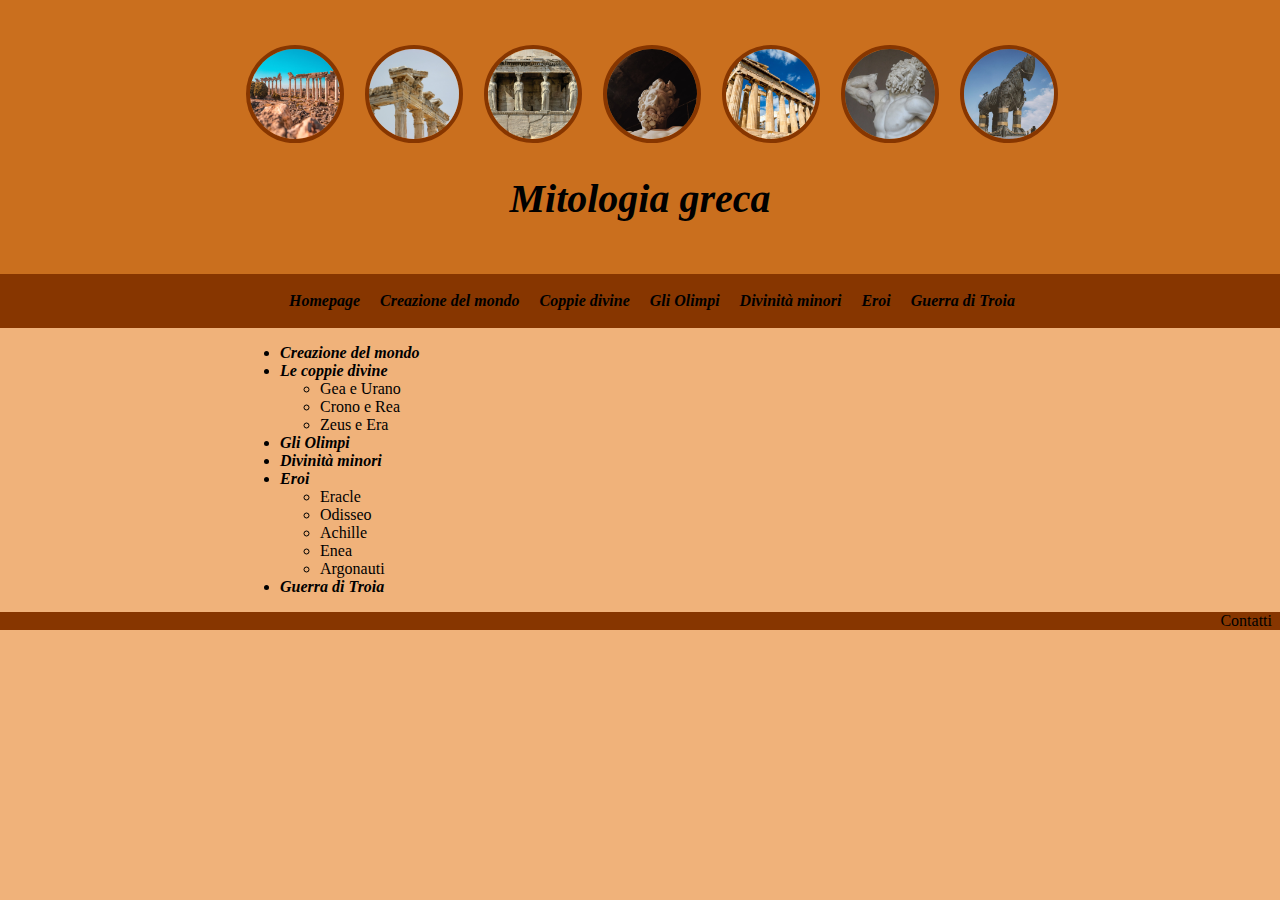
==== index.html @ a43d07d6 "header imageS" ====
<!DOCTYPE html>
<html lang="it" id="top">
<head>
	<meta charset="utf-8">
	<title>Mitologia greca</title>
	<meta name="description" content="Alberi genealogici delle divinità e degli eroi greci">
	<link rel="icon" href="img/pillar.jpeg">
	<link rel="stylesheet" type="text/css" href="css/mitologia.css">
</head>
<body>

	<!--header element -->
	<header>
		<ul>			
		<li><a href="index.html"><img src="img/tempio.jpeg"></a></li>
		<li><a href="creazione.html"><img src="img/pillar.jpeg"></a></li>
		<li><a href="coppie.html"><img src="img/dee.jpeg"></a></li>
		<li><a href="olimpi.html"><img src="img/zeus.jpeg"></a></li>
		<li><a href="minori.html"><img src="img/pantheon.jpeg"></a></li>
		<li><a href="eroi.html"><img src="img/ercole.jpeg"></a></li>
		<li><a href="troia.html"><img src="img/troia.jpeg"></a></li>
		</ul>
		<h1><a href="index.html"><i>Mitologia greca</i></a></h1>
	</header>

<!-- navigazione -->
	<nav>
		<ul>
			<li><a href="index.html"> <b><i>Homepage</i></b></a></li>
			<li><a href="creazione.html"><b><i>Creazione del mondo</i></b></a></li>
			<li><a href="coppie.html"><b><i>Coppie divine</i></b></a></li>
			<li><a href="olimpi.html"><b><i>Gli Olimpi</i></b></a></li>
			<li><a href="minori.html"><b><i>Divinità minori</i></b></a></li>
			<li><a href="eroi.html"><b><i>Eroi</i></b></a></li>
			<li><a href="troia.html"><b><i>Guerra di Troia</i></b></a></li>
		</ul>
	</nav>

	<!-- main element -->
	<main>
	<p>
		<ul>
			<li><a href="creazione.html"><b><i>Creazione del mondo</i></b></a></li> 
			<li> <a href="coppie.html"><b><i>Le coppie divine</i></b></a></li>
				<ul>
					<li>Gea e Urano</li>
					<li>Crono e Rea</li>
					<li>Zeus e Era</li>
				</ul>
			<li> <a href="olimpi.html"><b><i>Gli Olimpi</i></b></a></li>
			<li><b><i>Divinità minori</i></b></li>
			<li><b><i>Eroi</i></b></li>
				<ul>
					<li><a href="eracle.html">Eracle</a></li>
					<li>Odisseo</li>
					<li>Achille</li>
					<li>Enea</li>
					<li><a href="argonauti.html">Argonauti</a></li>
				</ul>
			<li><b><i>Guerra di Troia</i></b></li>
		</ul>
	</p>
	</main>

	<!-- footer element -->
	<footer>
		<ul>
			<li>Contatti</li>
		</ul>
	</footer>
</body>
</html>
---- css/mitologia.css ----
html{
	scroll-behavior: smooth;
}

header{
	font-style: ancient greek, times new roman;
	font-size: 20px;
	text-align: center;
	padding-top: 25px;
	padding-bottom: 25px;
	margin: 0;
	background-color: #CA6F1E;
}

header li{
	display: inline;
	margin-right: 1rem;
	text-align: center;
}

header li img{
	border-radius: 80px;
    width: 90px;
    border: 4px solid #873600;
}

body{
	margin: 0;
	background-color: #F0B27A;
}

nav{
	background-color: #873600;
	padding: 0.15rem;
	margin: 0;
	text-align: center;
}
}

nav a{
	color: black;
	text-decoration: none;
}

nav li{
	display: inline;
	margin-right: 1rem;
	text-align: center;
}

main{
	max-width: 800px;
	margin: 0 auto;
	padding: 0 20px;
}

body a{
	color: black;
	text-decoration: none;
}

footer{
	background-color: #873600;
	padding: 0rem;
	margin: 0;
	text-align: right;
}

footer a{
	color: black;
	text-decoration: none;
}

footer li{
	display: inline;
	margin-right: 0.5rem;
}
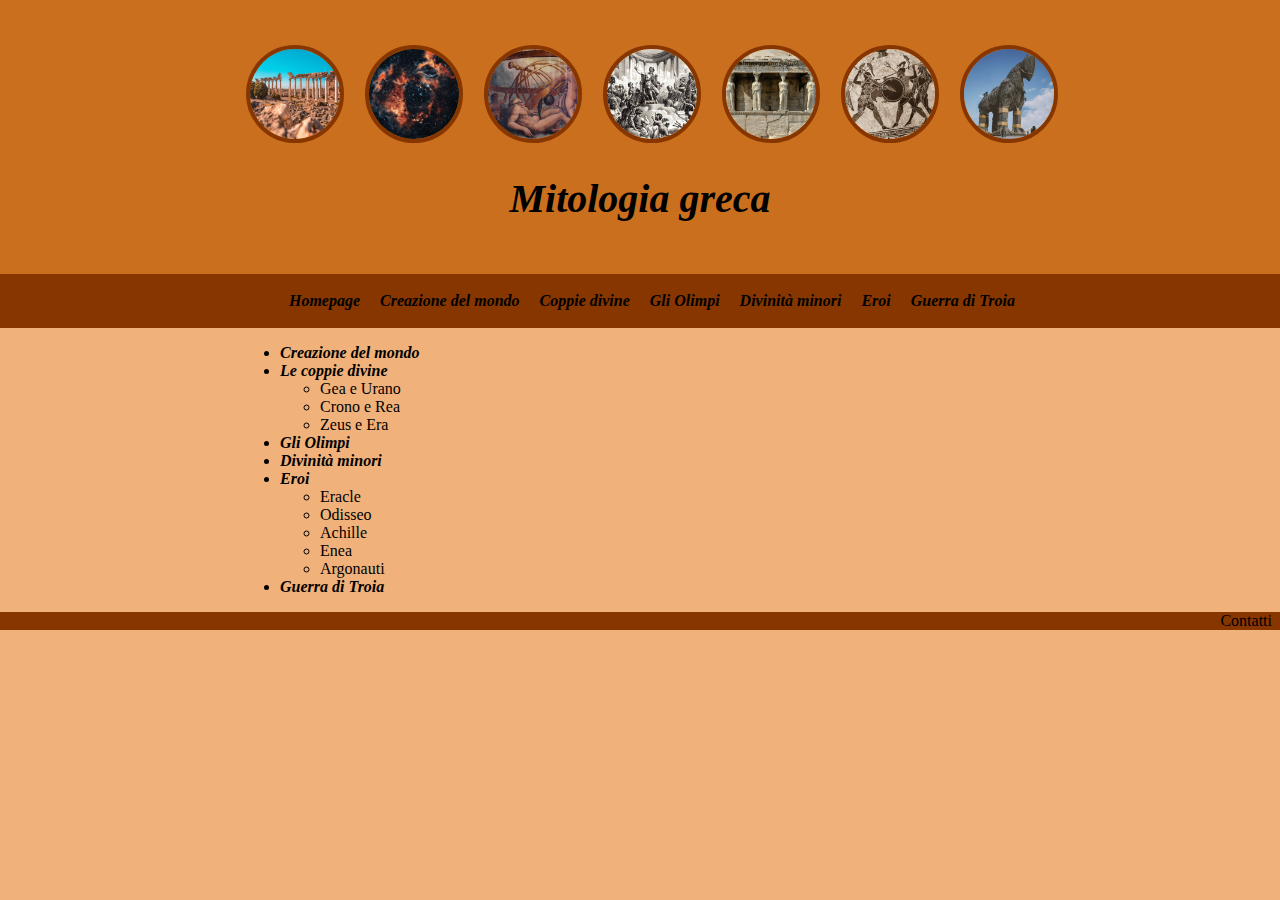
==== commit 156ec7cf: "change header images" ====
--- a/index.html
+++ b/index.html
@@ -13,11 +13,11 @@
 	<header>
 		<ul>			
 		<li><a href="index.html"><img src="img/tempio.jpeg"></a></li>
-		<li><a href="creazione.html"><img src="img/pillar.jpeg"></a></li>
-		<li><a href="coppie.html"><img src="img/dee.jpeg"></a></li>
-		<li><a href="olimpi.html"><img src="img/zeus.jpeg"></a></li>
-		<li><a href="minori.html"><img src="img/pantheon.jpeg"></a></li>
-		<li><a href="eroi.html"><img src="img/ercole.jpeg"></a></li>
+		<li><a href="creazione.html"><img src="img/bigbang.jfif"></a></li>
+		<li><a href="coppie.html"><img src="img/urano.jpeg"></a></li>
+		<li><a href="olimpi.html"><img src="img/olimpo.jpeg"></a></li>
+		<li><a href="minori.html"><img src="img/dee.jpeg"></a></li>
+		<li><a href="eroi.html"><img src="img/eroi.jpeg"></a></li>
 		<li><a href="troia.html"><img src="img/troia.jpeg"></a></li>
 		</ul>
 		<h1><a href="index.html"><i>Mitologia greca</i></a></h1>
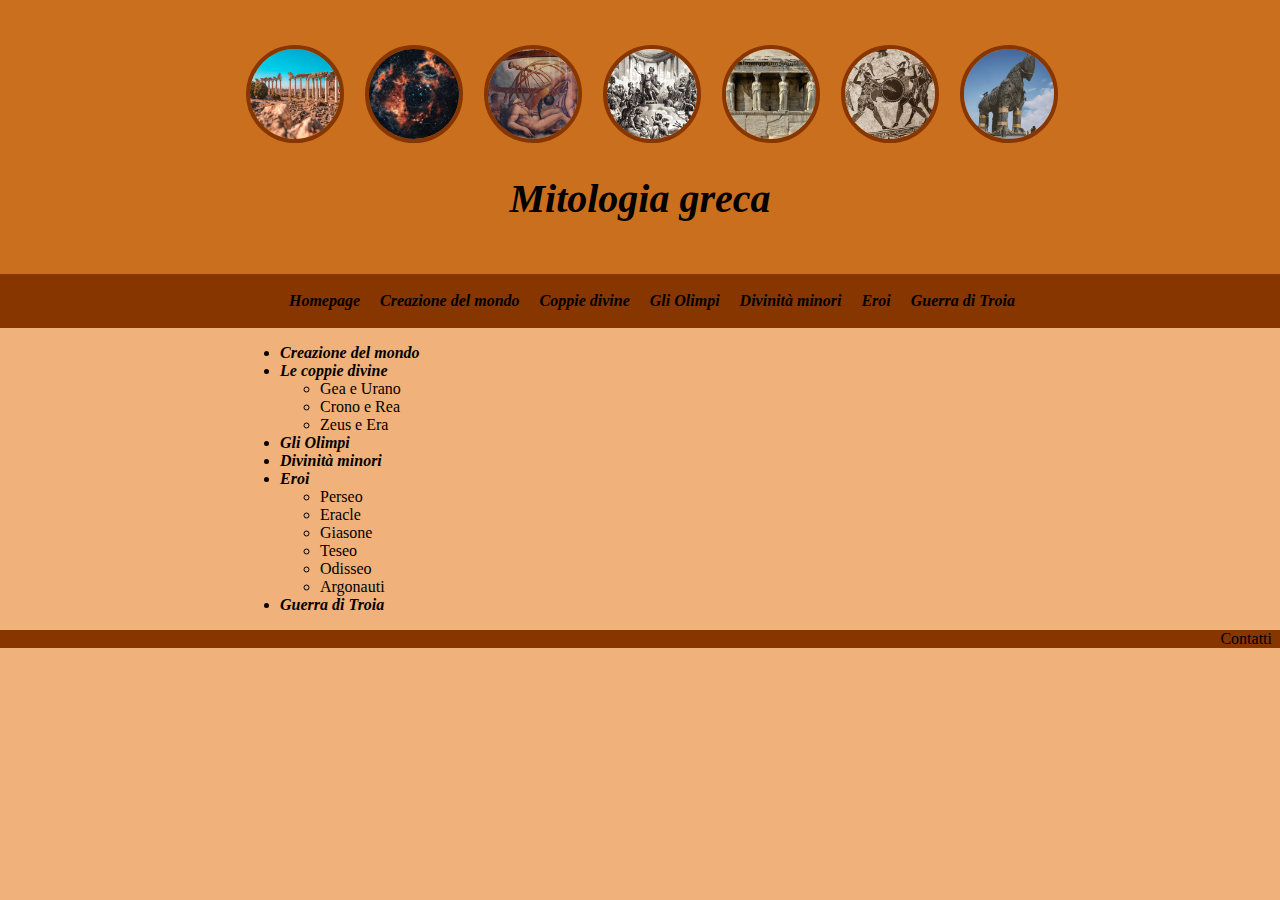
==== commit 6d2324f8: "eracle ercole" ====
--- a/index.html
+++ b/index.html
@@ -48,16 +48,17 @@
 					<li>Zeus e Era</li>
 				</ul>
 			<li> <a href="olimpi.html"><b><i>Gli Olimpi</i></b></a></li>
-			<li><b><i>Divinità minori</i></b></li>
-			<li><b><i>Eroi</i></b></li>
+			<li><a href="minori.html"><b><i>Divinità minori</i></b></a></li>
+			<li><a href="eroi.html"><b><i>Eroi</i></b></a></li>
 				<ul>
+					<li>Perseo</li>
 					<li><a href="eracle.html">Eracle</a></li>
+					<li>Giasone</li>
+					<li>Teseo</li>
 					<li>Odisseo</li>
-					<li>Achille</li>
-					<li>Enea</li>
 					<li><a href="argonauti.html">Argonauti</a></li>
 				</ul>
-			<li><b><i>Guerra di Troia</i></b></li>
+			<li><a href="troia.html"><b><i>Guerra di Troia</i></b></a></li>
 		</ul>
 	</p>
 	</main>
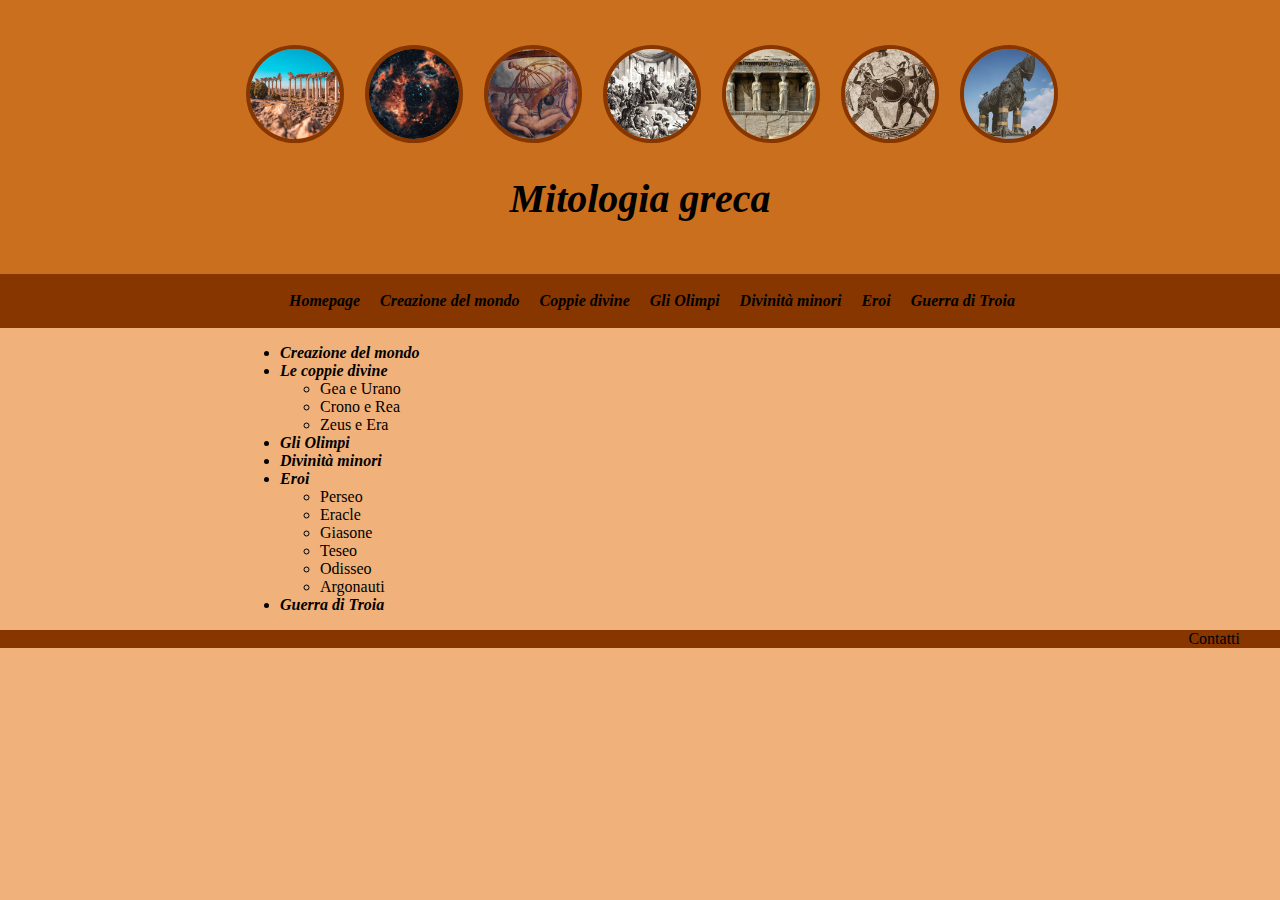
==== commit 81528b15: "stylesheet" ====
--- a/index.html
+++ b/index.html
@@ -5,7 +5,7 @@
 	<title>Mitologia greca</title>
 	<meta name="description" content="Alberi genealogici delle divinità e degli eroi greci">
 	<link rel="icon" href="img/pillar.jpeg">
-	<link rel="stylesheet" type="text/css" href="css/mitologia.css">
+	<link rel="stylesheet" type="text/css" href="css/stylesheet.css">
 </head>
 <body>
 
--- a/css/stylesheet.css
+++ b/css/stylesheet.css
@@ -0,0 +1,96 @@
+html{
+	scroll-behavior: smooth;
+}
+
+header{
+	font-style: ancient greek, times new roman;
+	font-size: 20px;
+	text-align: center;
+	padding-top: 25px;
+	padding-bottom: 25px;
+	margin: 0;
+	background-color: #CA6F1E;
+}
+
+header li{
+	display: inline;
+	margin-right: 1rem;
+	text-align: center;
+}
+
+header li img{
+	border-radius: 80px;
+    width: 90px;
+    border: 4px solid #873600;
+}
+
+body{
+	display: block;
+	margin: 0;
+	background-color: #F0B27A;
+}
+
+nav{
+	background-color: #873600;
+	padding: 0.15rem;
+	margin: 0;
+	text-align: center;
+}
+
+nav a{
+	color: black;
+	text-decoration: none;
+}
+
+nav li{
+	display: inline;
+	margin-right: 1rem;
+	text-align: center;
+}
+
+main{
+	max-width: 800px;
+	margin: 0 auto;
+	padding: 0 20px;
+}
+
+body a{
+	color: black;
+	text-decoration: none;
+}
+
+table{
+	border-spacing: 1px;
+}
+
+thead{
+	background-color: #CA6F1E;
+}
+
+tbody{
+	background-color: #EB984E;
+}
+
+th, td{
+	padding: 0.5rem 1rem;
+	text-align: left;
+	vertical-align: middle;
+}
+
+footer{
+	background-color: #873600;
+	margin: 0 auto;
+	padding: 0 20px;
+	text-align: right;
+}
+
+footer a{
+	color: black;
+	text-decoration: none;
+}
+
+footer li{
+	display: inline;
+	margin: 0 auto;
+	padding: 0 20px;
+}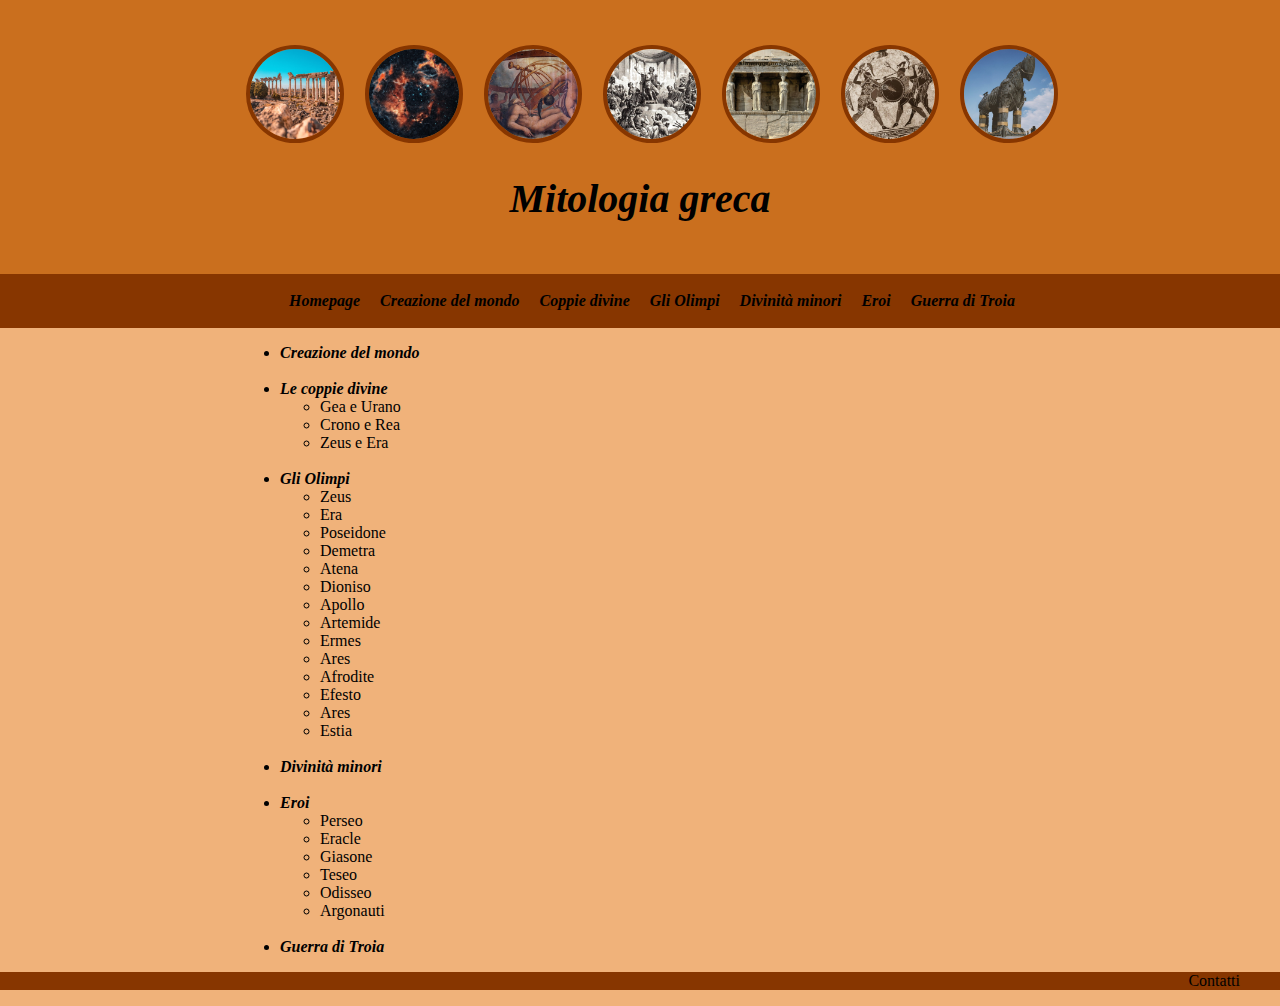
==== commit 255288de: "varie" ====
--- a/index.html
+++ b/index.html
@@ -6,8 +6,10 @@
 	<meta name="description" content="Alberi genealogici delle divinità e degli eroi greci">
 	<link rel="icon" href="img/pillar.jpeg">
 	<link rel="stylesheet" type="text/css" href="css/stylesheet.css">
+	
+
 </head>
-<body>
+<body style="homepage">
 
 	<!--header element -->
 	<header>
@@ -38,18 +40,34 @@
 
 	<!-- main element -->
 	<main>
-	<p>
+	<p style="lista">
 		<ul>
 			<li><a href="creazione.html"><b><i>Creazione del mondo</i></b></a></li> 
-			<li> <a href="coppie.html"><b><i>Le coppie divine</i></b></a></li>
+			<br><li> <a href="coppie.html"><b><i>Le coppie divine</i></b></a></li>
 				<ul>
 					<li>Gea e Urano</li>
 					<li>Crono e Rea</li>
 					<li>Zeus e Era</li>
 				</ul>
-			<li> <a href="olimpi.html"><b><i>Gli Olimpi</i></b></a></li>
-			<li><a href="minori.html"><b><i>Divinità minori</i></b></a></li>
-			<li><a href="eroi.html"><b><i>Eroi</i></b></a></li>
+			<br><li> <a href="olimpi.html"><b><i>Gli Olimpi</i></b></a></li>
+				<ul>
+					<li>Zeus</li>
+					<li>Era</li>
+					<li>Poseidone</li>
+					<li>Demetra</li> 
+					<li>Atena</li>
+					<li>Dioniso</li>
+					<li>Apollo</li>
+					<li>Artemide</li>
+					<li>Ermes</li>
+					<li>Ares</li>
+					<li>Afrodite</li>
+					<li>Efesto</li>
+					<li>Ares</li>
+					<li>Estia</li>
+				</ul>
+			<br><li><a href="minori.html"><b><i>Divinità minori</i></b></a></li>
+			<br><li><a href="eroi.html"><b><i>Eroi</i></b></a></li>
 				<ul>
 					<li>Perseo</li>
 					<li><a href="eracle.html">Eracle</a></li>
@@ -58,7 +76,7 @@
 					<li>Odisseo</li>
 					<li><a href="argonauti.html">Argonauti</a></li>
 				</ul>
-			<li><a href="troia.html"><b><i>Guerra di Troia</i></b></a></li>
+			<br><li><a href="troia.html"><b><i>Guerra di Troia</i></b></a></li>
 		</ul>
 	</p>
 	</main>
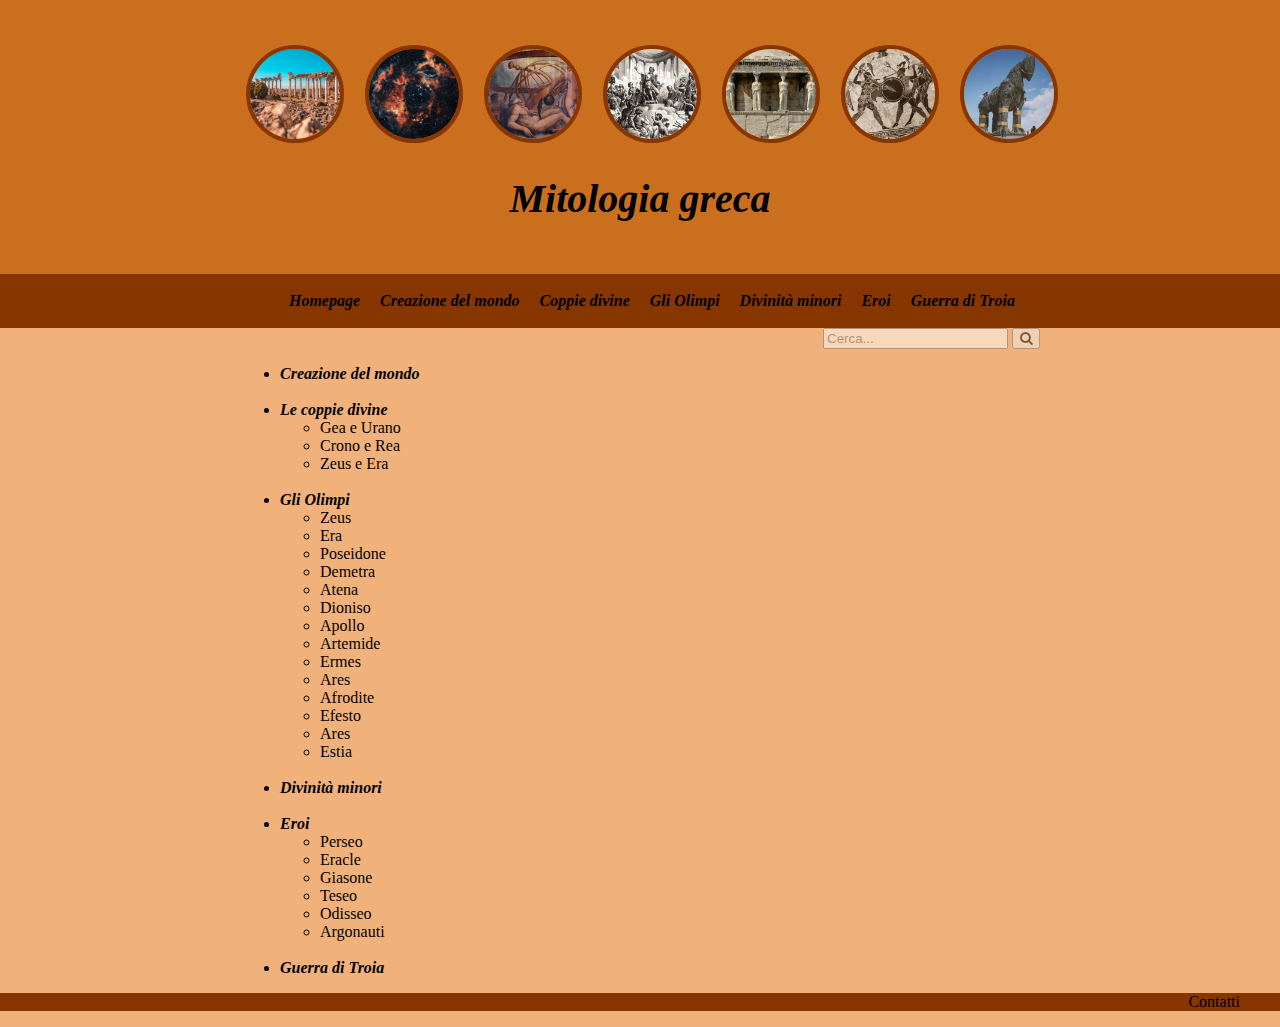
==== commit 0ac8daa3: "Testo coppie, search bar" ====
--- a/index.html
+++ b/index.html
@@ -40,7 +40,16 @@
 
 	<!-- main element -->
 	<main>
-	<p style="lista">
+		<form action="search" method="get">
+		<!-- Load icon library -->
+			<link rel="stylesheet" href="https://cdnjs.cloudflare.com/ajax/libs/font-awesome/4.7.0/css/font-awesome.min.css">
+
+		<!-- The form -->
+			<input type="text" placeholder="Cerca..." name="search">
+  			<button type="submit"><i class="fa fa-search"></i></button>
+			
+		</form>
+	<p>
 		<ul>
 			<li><a href="creazione.html"><b><i>Creazione del mondo</i></b></a></li> 
 			<br><li> <a href="coppie.html"><b><i>Le coppie divine</i></b></a></li>
--- a/css/stylesheet.css
+++ b/css/stylesheet.css
@@ -28,6 +28,7 @@
 	display: block;
 	margin: 0;
 	background-color: #F0B27A;
+	text-align: justify;
 }
 
 nav{
@@ -48,6 +49,12 @@
 	text-align: center;
 }
 
+form{
+	text-align: right;
+	background-color: #F0B27A;
+	opacity: 50%;
+}
+
 main{
 	max-width: 800px;
 	margin: 0 auto;
@@ -59,8 +66,13 @@
 	text-decoration: none;
 }
 
+dt{
+	font-size: 18px;
+}
+
 table{
 	border-spacing: 1px;
+	margin: 0 auto;
 }
 
 thead{
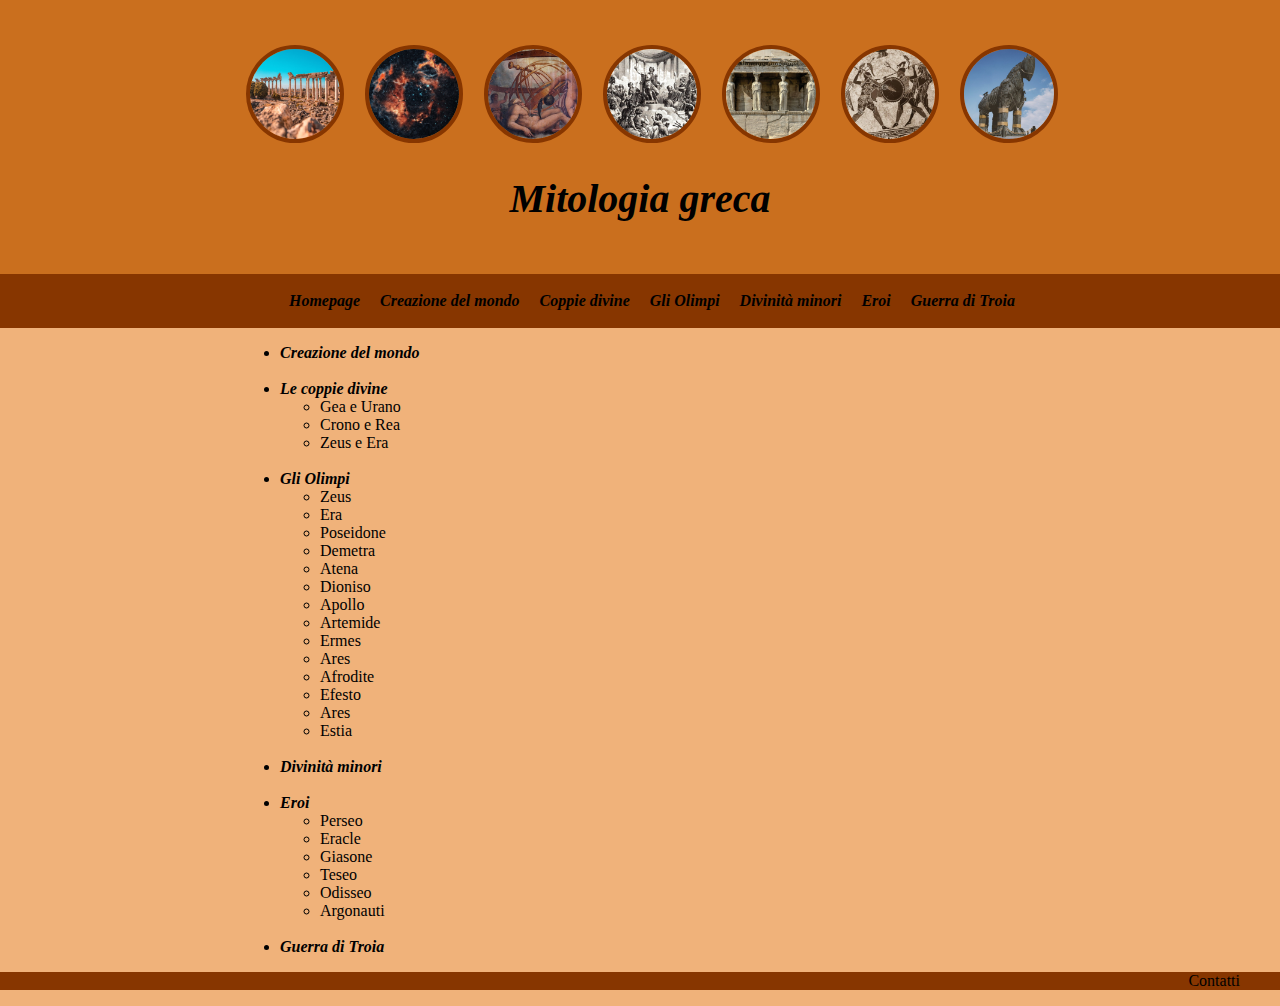
==== commit 0f66ed17: "delete search bar" ====
--- a/index.html
+++ b/index.html
@@ -40,15 +40,7 @@
 
 	<!-- main element -->
 	<main>
-		<form action="search" method="get">
-		<!-- Load icon library -->
-			<link rel="stylesheet" href="https://cdnjs.cloudflare.com/ajax/libs/font-awesome/4.7.0/css/font-awesome.min.css">
 
-		<!-- The form -->
-			<input type="text" placeholder="Cerca..." name="search">
-  			<button type="submit"><i class="fa fa-search"></i></button>
-			
-		</form>
 	<p>
 		<ul>
 			<li><a href="creazione.html"><b><i>Creazione del mondo</i></b></a></li> 
--- a/css/stylesheet.css
+++ b/css/stylesheet.css
@@ -47,12 +47,6 @@
 	display: inline;
 	margin-right: 1rem;
 	text-align: center;
-}
-
-form{
-	text-align: right;
-	background-color: #F0B27A;
-	opacity: 50%;
 }
 
 main{
@@ -105,4 +99,5 @@
 	display: inline;
 	margin: 0 auto;
 	padding: 0 20px;
-}+}
+
